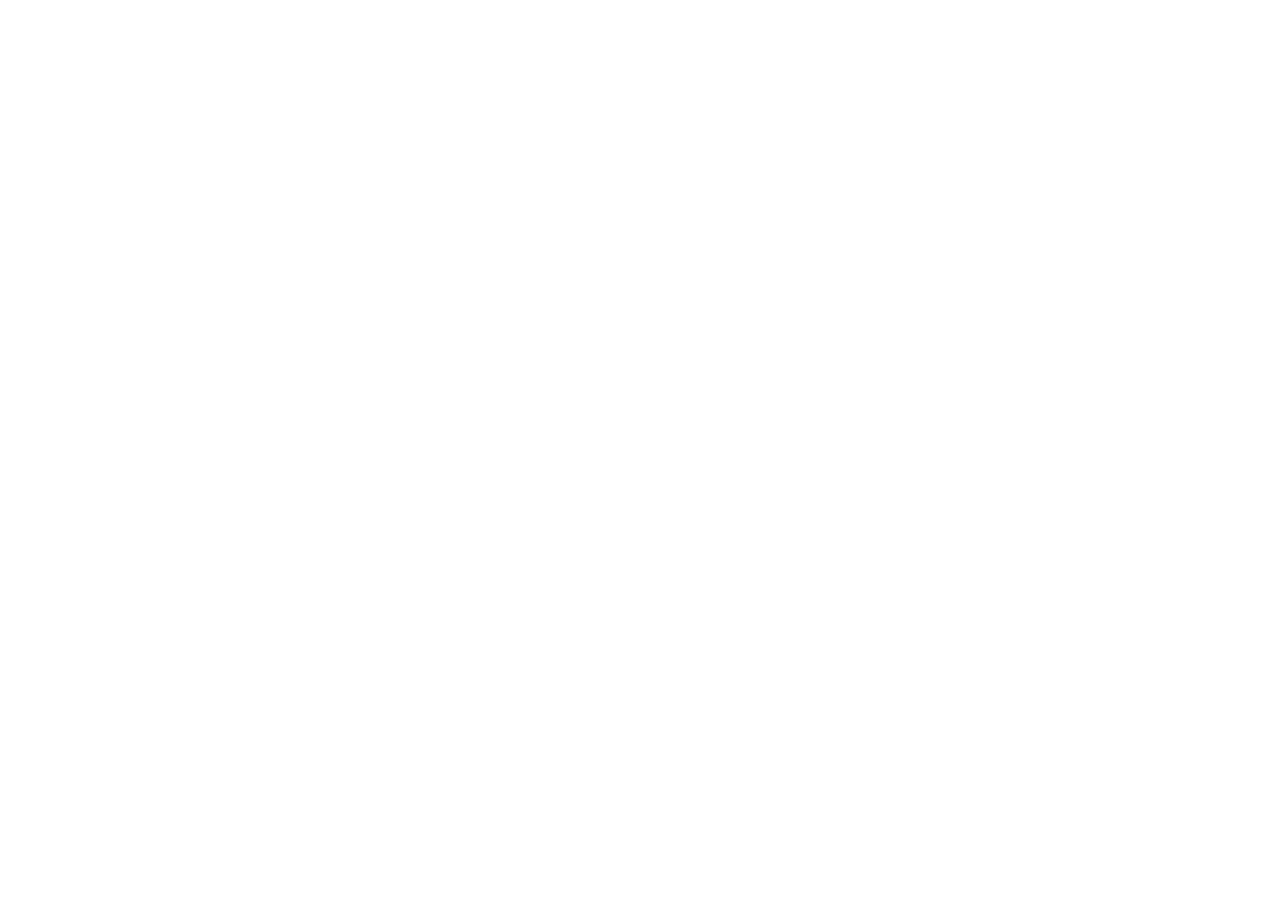
==== Quadri/index.html @ e6ea9989 "m" ====
<!DOCTYPE html>
<html lang="en">
<head>
    <meta charset="UTF-8">
    <meta name="viewport" content="width=device-width, initial-scale=1.0">
    <title>Document</title>
</head>
<body>
    
</body>
</html>
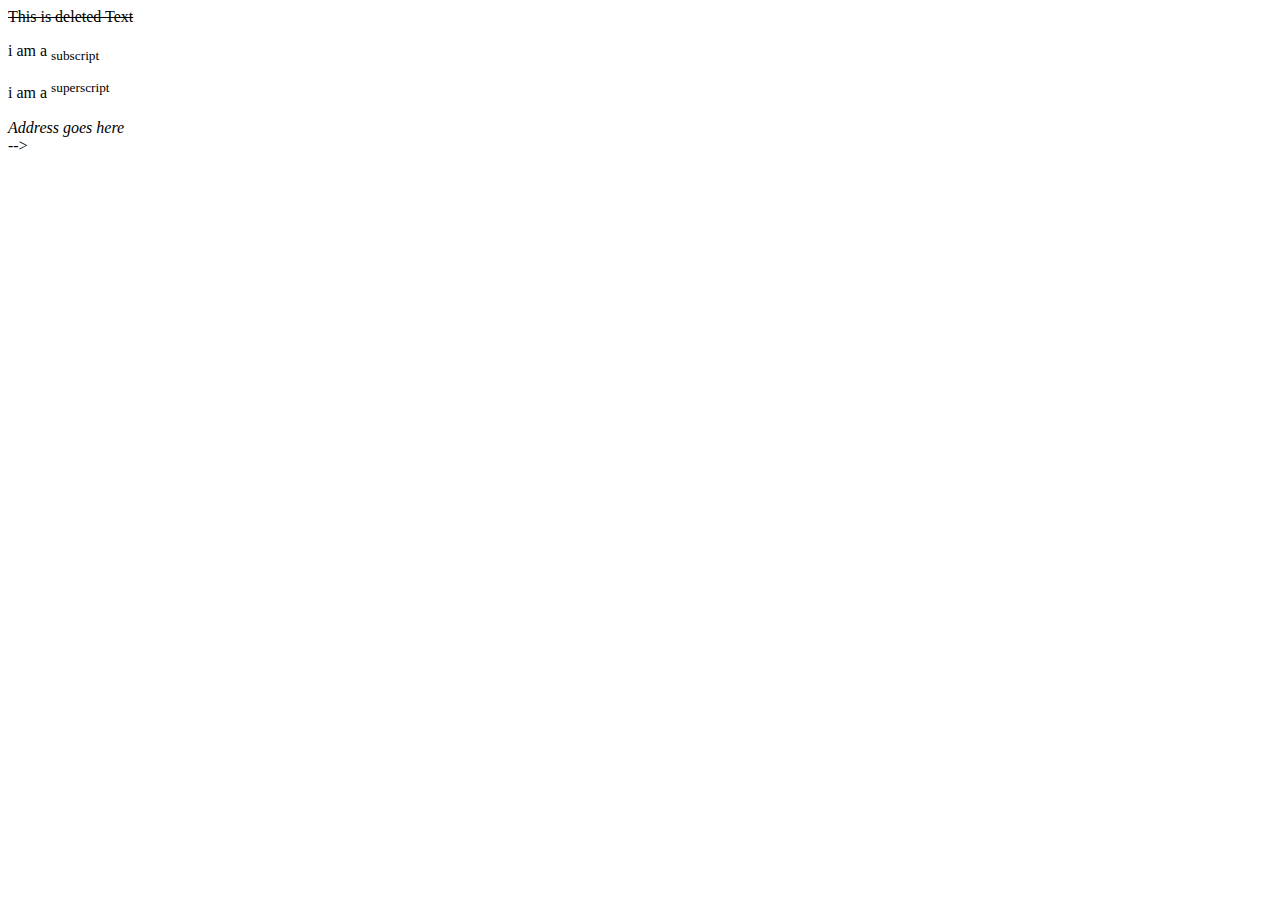
==== commit 56f7d0b2: "html elememt" ====
--- a/Quadri/index.html
+++ b/Quadri/index.html
@@ -1,11 +1,51 @@
+<!-- HTML HYPERTEXT MARKUP LANGUAGE -->
+
 <!DOCTYPE html>
 <html lang="en">
-<head>
-    <meta charset="UTF-8">
-    <meta name="viewport" content="width=device-width, initial-scale=1.0">
-    <title>Document</title>
-</head>
-<body>
-    
-</body>
-</html>+  <head>
+    <meta charset="UTF-8" />
+    <meta name="viewport" content="width=device-width, initial-scale=1.0" />
+    <title>our First website</title>
+  </head>
+  <body>
+    <!-- <h1 title="i'm an H1 element">Our fist website</h1>
+    <p style="color: red">we just designed our first website</p>
+    <p style="font-size: 30px;">we just designed our first website</p>
+    <pre>our   first   and</pre>
+    <p></p>
+    <p></p>
+    <p></p>
+    <h2>Our fist website</h2>
+    <hr />
+    <p>our blog</p>
+    <h3>
+      Our fist <br />
+      website
+    </h3>
+    <h4>Our fist website</h4>
+    <h5>Our fist website</h5>
+    <h6>Our fist website</h6>
+   
+     -->
+    <!-- <a href=""><img src="./about.jpg" alt=" google building" /></a> 
+    <b>i am bold</b>
+    <a href="https://www.facebook.com/" target="blanket">Link to google</a>
+    <br />
+
+    <strong>I am strong</strong>
+    <br>
+
+    <i>I am italic</i>
+    <marquee behavior="" direction="">aaaaaaaaa</marquee>
+    <p>this is a paragraph</p>
+   <i><small>This is small text</small></i> 
+   <br>
+   <!--this ia deleted text  -->
+   <del>This is deleted Text</del>
+   <p>i am a <sub>subscript</sub></p>
+   <p>i am a <sup>superscript</sup></p>
+   <address>Address goes here</address> -->
+   <!--gggggggggggggggggggggggggggggggggggggggggggg-->
+
+  </body>
+</html>
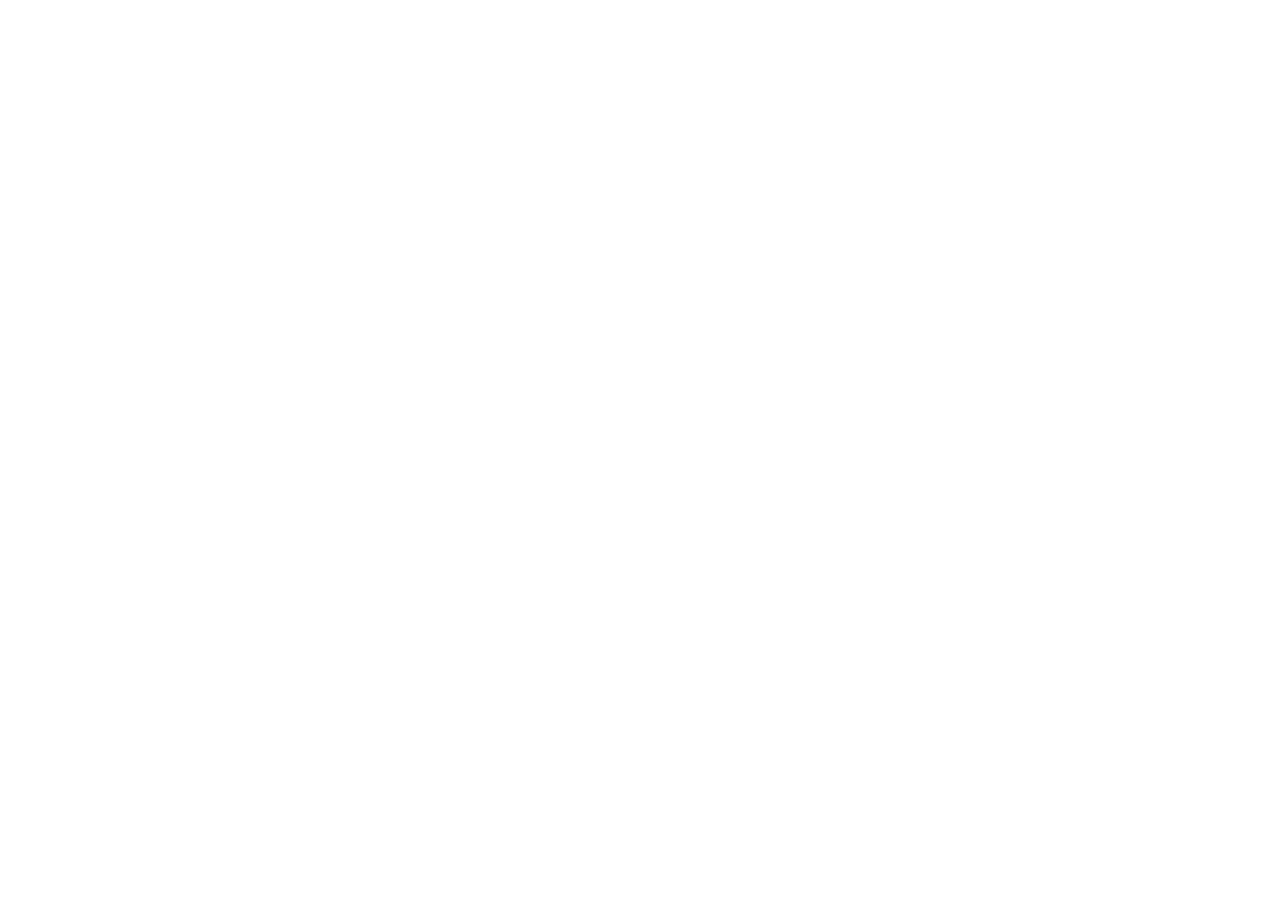
==== commit d12ace0a: "css" ====
--- a/Quadri/index.html
+++ b/Quadri/index.html
@@ -7,6 +7,7 @@
     <meta name="viewport" content="width=device-width, initial-scale=1.0" />
     <title>our First website</title>
   </head>
+
   <body>
     <!-- <h1 title="i'm an H1 element">Our fist website</h1>
     <p style="color: red">we just designed our first website</p>
@@ -40,12 +41,142 @@
     <p>this is a paragraph</p>
    <i><small>This is small text</small></i> 
    <br>
-   <!--this ia deleted text  -->
-   <del>This is deleted Text</del>
+   this ia deleted text  -->
+    <!-- <del>This is deleted Text</del>
    <p>i am a <sub>subscript</sub></p>
    <p>i am a <sup>superscript</sup></p>
    <address>Address goes here</address> -->
-   <!--gggggggggggggggggggggggggggggggggggggggggggg-->
+    <!--gggggggggggggggggggggggggggggggggggggggggggg-->
+    <!-- <h1>Table</h1> -->
 
+    <!-- <table>
+      <tr>
+        <th >Arsenal</th>
+        <th>Liverpool</th>
+        <th>Mancity</th>
+        <th>Tottenham</th>
+      </tr>
+      <tr>
+        <td>70pts</td>
+        <td>70pts</td>
+        <td>68pts</td>
+        <td>60pts</td>
+      </tr>
+      <tr>
+        <td>20W</td>
+        <td>20W</td>
+        <td>19W</td>
+        <td>16W</td>
+      </tr>
+      <tr>
+        <td>20W</td>
+        <td>20W</td>
+        <td>19W</td>
+        <td>16W</td>
+      </tr>
+    </table> -->
+
+    <!-- <ul style="list-style-type: square">
+      <li><a href="">Home</a></li>
+      <li><a href="">About</a></li>
+      <li><a href="">Contact</a></li>
+      <li><a href="">Newsletter</a></li>
+    </ul>
+
+    <ol>
+      <li style="color: purple; background-color: green;">boil water</li>
+      <li>add tea to your cup</li>
+      <li>add boiled water to the cup</li>
+      <li>then tea is ready</li>
+    </ol>
+    <div>hello</div>
+    <div style="background-color: purple;">welcome!</div>
+    <p>
+      Lorem ipsum dolor sit amet consectetur adipisicing elit. Nisi, aliquid
+      eum? Voluptatibus, veniam! Alias nisi modi laboriosam eos quae quasi
+      similique tenetur explicabo nulla dignissimos, nemo praesentium magni
+      exercitationem earum?
+    </p>
+    <button>number1</button>
+    <button>number2</button>
+    <span style="background-color: red;">hello</span>
+
+    <p style="color: red;">Hello W<span style="color: blue;">or</span>ld</p> -->
+    <!-- <h2>Forms</h2>
+    <form
+      style="
+        display: flex;
+        flex-direction: column;
+        width: 500px;
+        padding: 20px;
+        gap: 5px;
+      "
+      action=""
+      method=""
+    >
+      <div style="display: flex; justify-content: flex-start; gap: 10px">
+        <label for="fname">First Name:</label>
+        <input type="text"  required/>
+      </div>
+      <div style="display: flex; justify-content: flex-start; gap: 10px">
+        <label for="lname">Last Name:</label>
+        <input type="text" placeholder="first name"  value="john" readonly/>
+      </div>
+      <div style="display: flex; justify-content: flex-start; gap: 10px">
+        <label for="password" id="password">Password:</label>
+        <input type="password" value="" />
+        <input type="email" />
+      </div>
+      <input type="file" multiple />
+      <input type="reset" />
+      <label for="fruits">Fruits</label>
+      <select name="fruits" id="" multiple>
+        <option value="">Orange</option>
+        <option value="">Berry</option>
+        <option value="">Apple</option>
+      </select>
+
+      <textarea
+        style="resize: none"
+        name=""
+        id=""
+        cols="2"
+        rows="5"
+        placeholder="drop your message here"
+      ></textarea>
+      <div style="display: flex; justify-content: flex-start; gap: 10px">
+        <p>Javascript</p>
+        <input type="radio" />
+      </div>
+      <div style="display: flex; justify-content: flex-start; gap: 10px">
+        <p>CSS</p>
+        <input type="radio" />
+      </div>
+      <div style="display: flex; justify-content: flex-start; gap: 10px">
+        <p>Tailwind CSS</p>
+        <input type="radio" />
+      </div>
+
+      <input type="checkbox" />
+      <button disabled onclick="alert('you clicked me')" type="button">Submit</button>
+      <input type="date"  disabled/>
+      <input type="time" />
+      <input type="datetime-local" />
+      <input type="month" />
+      <input type="number" min="1" max="4" />
+      <input type="range" min="0" max="200" />
+      <input type="submit" />
+      <input type="search" />
+      <input
+        type="tel"
+        placeholder="897-45-886"
+        pattern="[0-9]{3}-[0-9]{2}-[0-9]{3}"
+      />
+      <input type="url">
+
+      <audio controls autoplay src="./Late Owonifari - Haruna IsholawwwAlababoyscom.mp3"></audio>
+    </form> -->
+
+   
   </body>
 </html>
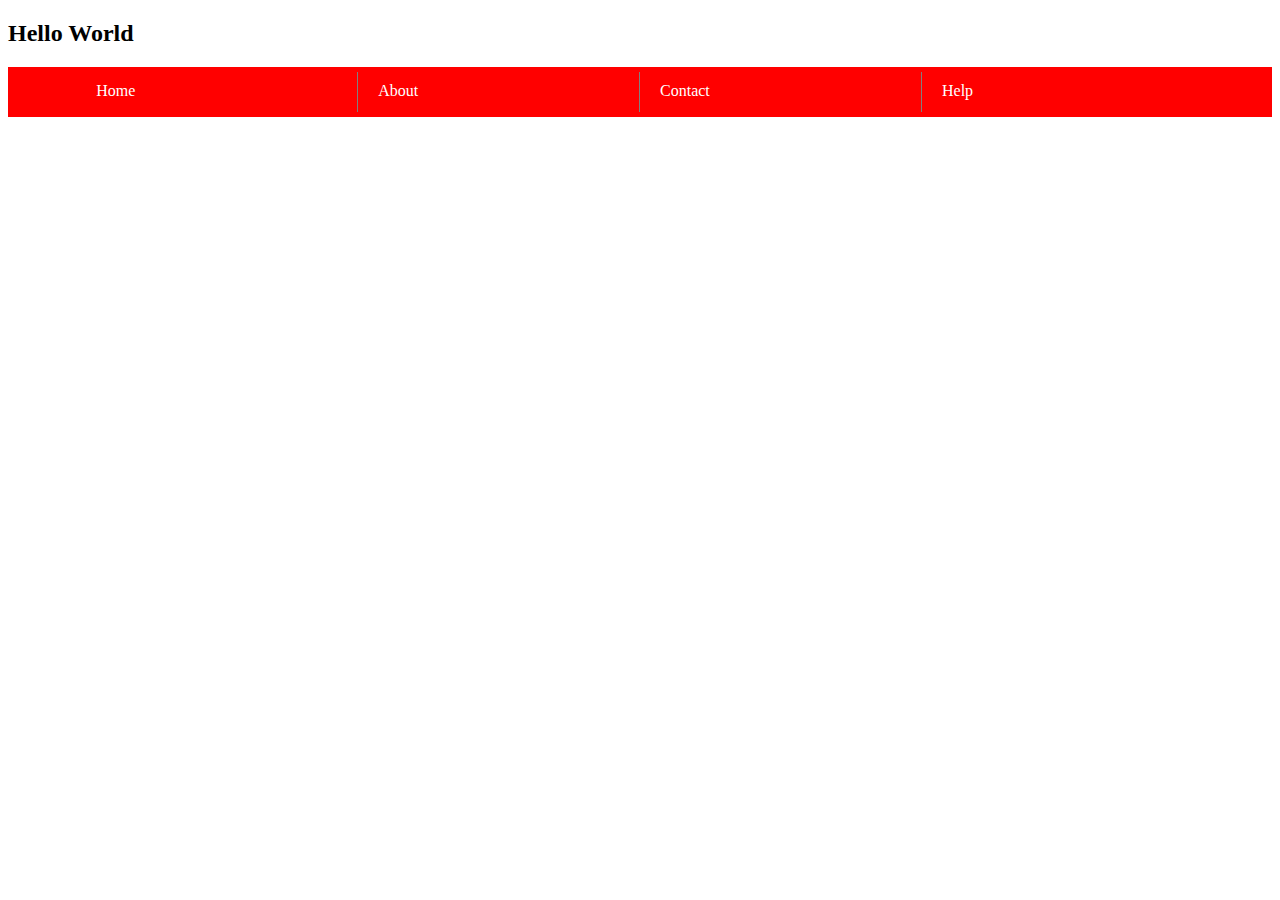
==== commit f209d58b: "m" ====
--- a/Quadri/index.html
+++ b/Quadri/index.html
@@ -5,6 +5,7 @@
   <head>
     <meta charset="UTF-8" />
     <meta name="viewport" content="width=device-width, initial-scale=1.0" />
+    <link rel="stylesheet" href="./index.css" />
     <title>our First website</title>
   </head>
 
@@ -177,6 +178,47 @@
       <audio controls autoplay src="./Late Owonifari - Haruna IsholawwwAlababoyscom.mp3"></audio>
     </form> -->
 
-   
+    <h2>Hello World</h2>
+
+    <!-- <div class="container-one">
+      <div class="inner-div"></div>
+    </div>
+    <div class="container-two">
+      Lorem ipsum dolor sit amet consectetur adipisicing elit. Ex sunt aliquid
+      quis maiores veritatis ipsum laboriosam cumque provident ratione
+      voluptatibus asperiores nisi dolorem minus maxime, libero voluptates natus
+      beatae? Ducimus? Lorem ipsum dolor sit amet consectetur adipisicing elit.
+      Aut magnam, unde possimus dignissimos, ullam beatae ducimus perferendis
+      delectus quibusdam eveniet dolorem facilis sed qui id obcaecati, alias
+      maiores impedit saepe! Lorem, ipsum dolor sit amet consectetur adipisicing
+      elit. Sint, doloribus autem. Debitis earum odio dolores at, deleniti dicta
+      cumque ex quaerat deserunt exercitationem maiores perspiciatis temporibus,
+      error pariatur ad perferendis.
+    </div>
+    <a href="">This is a link</a>
+    <ul>
+      <li>List</li>
+      <a href="">Link</a>
+    </ul> -->
+
+    <div class="wrapper">
+      <div class="inner-wrapper">
+        <div class="link">
+          <div class="first-div">
+            <a href="">Home</a>
+          </div>
+          <div class="first-div">
+            <a href="">About</a>
+          </div>
+          <div class="first-div">
+            <a href="">Contact</a>
+          </div>
+          <div class="first">
+            <a href="">Help</a>
+          </div>
+         
+        </div>
+      </div>
+    </div>
   </body>
 </html>
--- a/Quadri/index.css
+++ b/Quadri/index.css
@@ -0,0 +1,122 @@
+.element{
+    color: green;
+}
+
+#ele{
+    color: blue;
+}
+
+/*  */
+.container{
+    width: 300px;
+    height: 300px;
+    border-radius: 10px;
+    border-color: red;
+    border-bottom: 2px solid red;
+    
+    /* background-color:hsl(360, 20%, 0%); */
+    /* background-image:url("./background.avif"); */
+    margin: 10px;
+    
+}
+ p{
+
+    border: 5px solid green;
+    border-radius: 10px;
+}
+
+
+/* body{
+    background-image: url("./background.avif");
+    background-repeat: no-repeat;
+    background-size: cover;
+    background-attachment: fixed;
+} */
+
+p{
+    /* background-image: url("./background.avif"); */
+}
+
+*,li,a{
+   box-sizing: border-box;
+   list-style: none;
+   text-decoration: none;
+}
+
+
+.container-one, .container-two{
+    width: 400px;
+    min-height: 200px;
+    background-color: blue;
+    margin: 10px 0;
+    padding: 20px 0;
+}
+
+.inner-div{
+    width: inherit;
+    background-color: purple;
+    height: 150px;
+    padding: 20px;
+}
+
+.container-one{
+    box-sizing: border-box;
+}
+
+.wrapper{
+    width: 100%;
+    height: 50px;
+    margin: 20px 0;
+    background-color: red;
+}
+
+.inner-wrapper{
+    width: 90%;
+    margin: 10px auto;
+    height: 50px;
+    padding: 5px;
+
+    /* background-color: purple; */
+}
+
+
+
+.link{
+    display: flex;
+    justify-content: space-between;
+    align-items: center;
+    
+    
+}
+
+.first-div{
+    width: 300px;
+    height: 40px;
+    padding: 10px;
+    border-right: 1px solid gray;
+}
+
+.first{
+    width: 300px;
+    height: 40px;
+    padding: 10px;
+    /* border-right: 1px solid gray; */
+}
+
+.first-div a{
+    color: white;
+    text-align: center;
+    padding: 10px 10px 0;
+   
+
+    
+}
+
+.first a{
+    color: white;
+    text-align: center;
+    padding: 10px 10px 0;
+   
+
+    
+}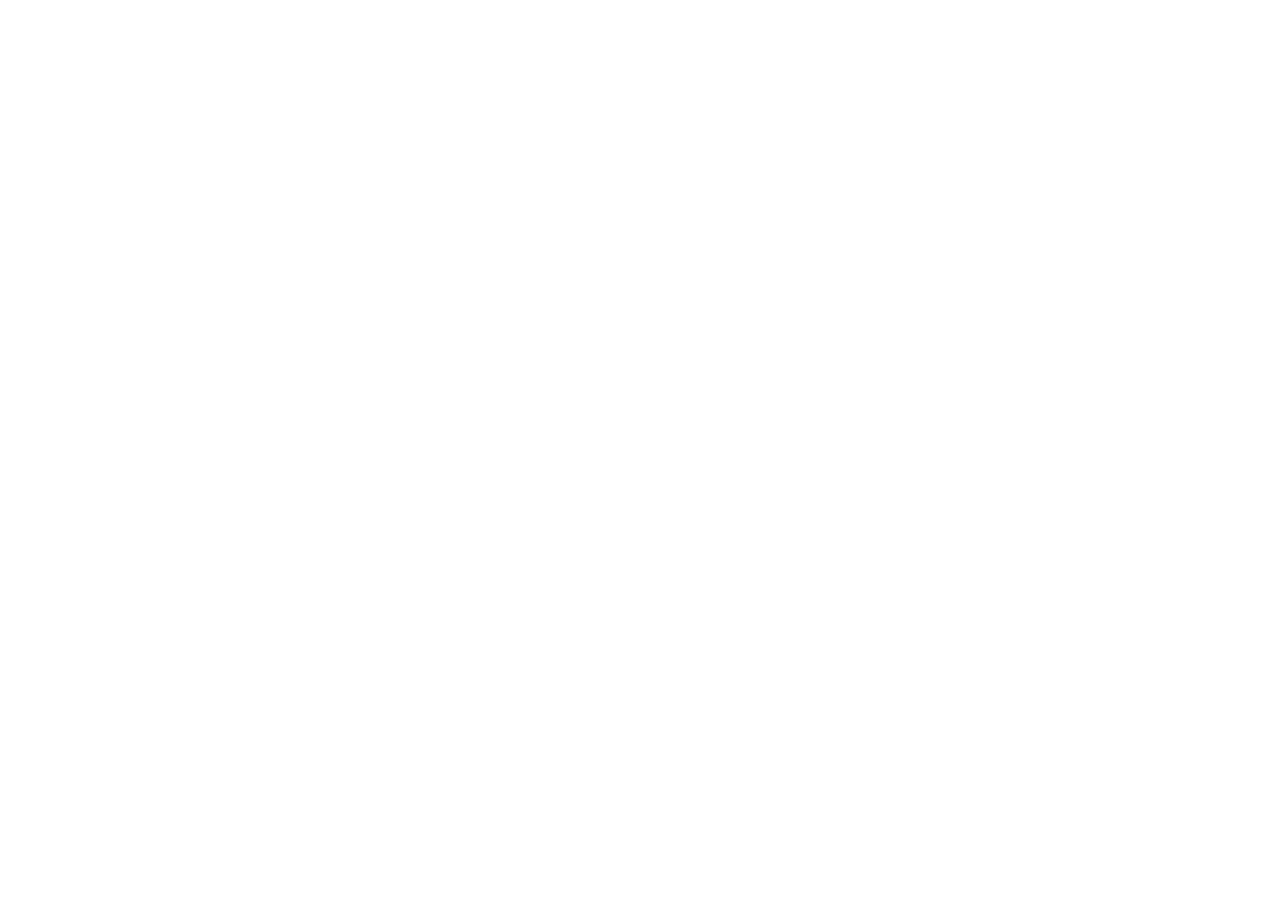
==== commit f407c267: "dropdown" ====
--- a/Quadri/index.html
+++ b/Quadri/index.html
@@ -5,6 +5,12 @@
   <head>
     <meta charset="UTF-8" />
     <meta name="viewport" content="width=device-width, initial-scale=1.0" />
+    <link rel="preconnect" href="https://fonts.googleapis.com" />
+    <link rel="preconnect" href="https://fonts.gstatic.com" crossorigin />
+    <link
+      href="https://fonts.googleapis.com/css2?family=Montserrat:ital,wght@0,100..900;1,100..900&display=swap"
+      rel="stylesheet"
+    />
     <link rel="stylesheet" href="./index.css" />
     <title>our First website</title>
   </head>
@@ -178,7 +184,26 @@
       <audio controls autoplay src="./Late Owonifari - Haruna IsholawwwAlababoyscom.mp3"></audio>
     </form> -->
 
-    <h2>Hello World</h2>
+    <!-- <h4>
+      Lorem ipsum dolor sit amet consectetur adipisicing elit. Tenetur
+      voluptatum ipsam aliquid ullam eius, officia incidunt voluptatibus minus
+      commodi, libero esse provident ut nam magni voluptates blanditiis eos
+      dolorem qui Lorem ipsum dolor sit, amet consectetur adipisicing elit.
+      Laudantium qui veritatis optio ex ipsum, voluptatem quam perferendis
+      cupiditate repudiandae obcaecati nemo deserunt nam saepe voluptatum
+      possimus impedit aliquam hic doloribus..
+    </h4> -->
+
+    <!-- <h1>Hello World</h1> -->
+    <!-- <h2>Hello World</h2>
+    <h3 class="text">Hello World happy coding!</h3>
+    <a href="">hello</a>
+
+    <div class="container">
+      <div class="inner"></div>
+      <div class="inner"></div>
+      <div class="inner"></div>
+    </div> -->
 
     <!-- <div class="container-one">
       <div class="inner-div"></div>
@@ -201,7 +226,7 @@
       <a href="">Link</a>
     </ul> -->
 
-    <div class="wrapper">
+    <!-- <div class="wrapper">
       <div class="inner-wrapper">
         <div class="link">
           <div class="first-div">
@@ -219,6 +244,8 @@
          
         </div>
       </div>
-    </div>
+    </div> -->
+
+    <h2></h2>
   </body>
 </html>
--- a/Quadri/index.css
+++ b/Quadri/index.css
@@ -40,7 +40,7 @@
 *,li,a{
    box-sizing: border-box;
    list-style: none;
-   text-decoration: none;
+   /* text-decoration: none; */
 }
 
 
@@ -119,4 +119,52 @@
    
 
     
-}+}
+h1{
+    text-align: left;
+}
+
+.text{
+    /* text-align: center;
+    text-decoration-color: brown;
+    text-decoration-line: overline underline;
+    text-decoration-style:wavy;
+    text-decoration-thickness: 5px; */
+    text-align: center;
+    text-transform: capitalize;
+    /* text-shadow: 7px 7px 3px red; */
+
+    font-family:"Montserrat", sans-serif;
+    font-style: oblique;
+    font-weight: 700;
+    font-size: 20px;
+    font: 40px  "Times New Roman" italic ;
+}
+h4{
+    text-indent: 30px;
+    /* letter-spacing: 1px; */
+    line-height: 40px;
+    word-spacing: 10px;
+}
+
+h2{
+    text-decoration: overline  blue 5px;
+}
+
+.container{
+    display: flex;
+}
+
+.inner{
+    width: 300px;
+    height: 100px;
+    background-color: orange;
+    margin: 0 10px;
+}
+
+.inner:first-child{
+    background-color: red;
+}
+
+
+
